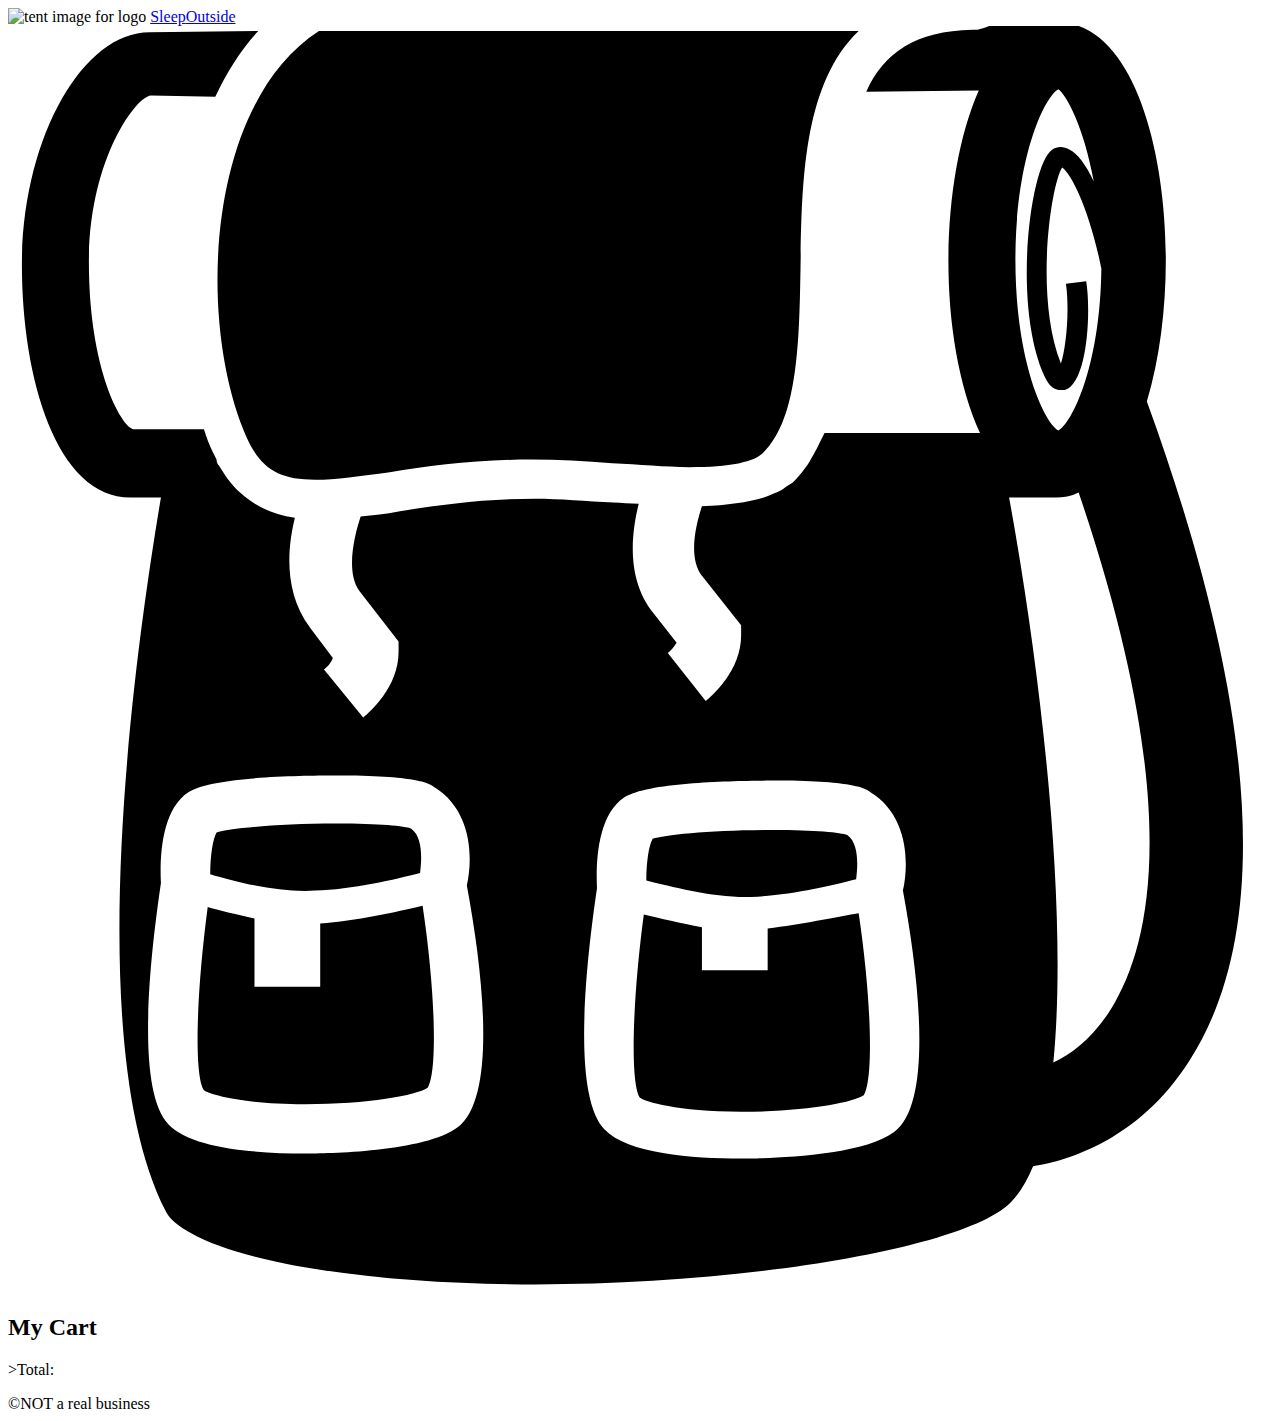
==== src/cart/index.html @ 458aa8dd "cart total" ====
<!DOCTYPE html>

<html lang="en">
  <head>
    <meta charset="UTF-8" />

    <meta name="viewport" content="width=device-width, initial-scale=1.0" />

    <title>Sleep Outside | Cart</title>

    <link rel="stylesheet" href="/css/style.css" />

    <script src="../js/cart.js" type="module"></script>
  </head>

  <body>
    <header class="divider">
      <div class="logo">
        <img src="/images/noun_Tent_2517.svg" alt="tent image for logo" />
        <a href="/index.html"> Sleep<span class="highlight">Outside</span></a>
      </div>

      <div class="cart">
        <a href="../cart/index.html">
          <svg xmlns="http://www.w3.org/2000/svg" viewBox="0 0 100 100">
            <path
              d="M18.9 32.6c1.1 2.4 2.5 3.3 5.4 3.3 1.6 0 3.6-0.3 5.9-0.6 3.2-0.5 6.9-1 11.2-1 2.1 0 4.3 0.1 6.4 0.3 2.1 0.1 4.2 0.3 6.1 0.3 3.2 0 5.2-0.4 5.9-1.2 2.7-2.7 2.8-8.8 2.9-14.6 0.1-6.7 0.2-14.5 4.6-18.7 -0.5 0-1 0-1.6 0 -14.2 0-37.5 0-41.1 0C15.6 6.2 14.9 23.6 18.9 32.6z"
            />

            <path
              d="M90.1 29.7c1-3.3 1.5-7.3 1.5-11.2 0-9-2.7-18.8-8.6-18.8 -0.1 0-0.2 0-0.3 0L77.8-0.1c-0.3 0.2-0.8 0.3-1.1 0.4 0 0 0 0 0 0 -0.2 0-0.3 0-0.4 0 -4.5 0.1-7 1.8-8.4 4.9l8.9-0.1c-1.6 3.6-2.4 8.7-2.4 13.5 0 4.9 0.8 9.9 2.5 13.6l-12.3 0c-0.2 0.4-0.4 0.8-0.6 1.2 -0.2 0.4-0.4 0.7-0.6 1.1 -0.1 0.1-0.1 0.2-0.2 0.3 -0.3 0.4-0.5 0.7-0.9 1.1 0 0 0 0 0 0 0 0-0.1 0.1-0.1 0.1 -0.1 0.1-0.2 0.2-0.4 0.3 -0.2 0.1-0.4 0.3-0.6 0.4 0 0 0 0 0 0 -0.4 0.2-0.9 0.4-1.4 0.6 -1.3 0.4-2.9 0.6-4.9 0.7 -0.5 1.5-1.1 4.1 0 5.5l3.1 3.9 0 0.8c0 2.8-2.3 4.8-2.8 5.2l-3-3.8c0.3-0.2 0.5-0.5 0.7-0.8l-1.8-2.3c-2.2-2.7-1.8-6.3-1.2-8.7 -0.7 0-1.4-0.1-2-0.1 -2.1-0.1-4.3-0.3-6.2-0.3 -4.1 0-7.7 0.5-10.8 1 -1 0.2-2 0.3-3 0.4 -0.5 1.5-1.2 4.4-0.1 5.9l3.1 4 0 0.8c0 2.8-2.3 4.8-2.8 5.2l-3.1-3.8c0.3-0.2 0.6-0.6 0.7-0.9l-1.8-2.4c-2.1-2.8-1.8-6.3-1.2-8.7 -1.6-0.2-2.9-0.8-4-1.7h0c-0.8-0.6-1.4-1.4-2-2.4 -0.1-0.1-0.2-0.3-0.2-0.5 -0.1-0.2-0.2-0.4-0.3-0.6 -0.3-0.6-0.5-1.2-0.7-1.8l-5.6 0c-1-0.3-3.5-4.8-3.5-13.2 0-8.1 3.7-13.1 4.9-13.2L16.4 5.6c0.9-1.9 2-3.7 3.4-5.2L11.2 0.5c-5.4 0-10.1 8.6-10.1 18.4 0 8.9 2.7 18.4 8.6 18.4h2.4c-1.8 10.7-6.6 43 0.4 56.5 0.7 1.4 4.3 3.4 12.2 4.6 20.2 3.1 49.8-0.5 54.6-5.3 0.7-0.7 1.3-1.7 1.8-2.9 2-0.3 8.2-1.7 12.4-8.4C100.1 71.5 98.9 53.9 90.1 29.7zM35.6 87.1c-2.6 2-10.5 2.1-12.1 2.1 0 0 0 0 0 0 -3.9 0-9-0.4-10.8-2.3 -2.6-2.7-1.5-13-0.6-19.1 -0.1-1.9 0-5.8 2.2-7.2 1.9-1.2 8.7-1.3 11.6-1.3 6.4 0 7.4 0.6 7.8 0.9 3 1.8 3.1 5.6 2.6 7.8C37.7 75.5 38.6 84.8 35.6 87.1zM70.1 87.5c-2.6 2-10.5 2.1-12.1 2.1 0 0 0 0 0 0 -3.9 0-9-0.4-10.8-2.3 -2.6-2.7-1.5-13-0.6-19.1 -0.1-1.9 0-5.8 2.2-7.2 1.9-1.2 8.7-1.3 11.6-1.3 6.4 0 7.4 0.6 7.8 0.9 3 1.8 3.1 5.6 2.6 7.8C72.2 76 73.1 85.3 70.1 87.5zM85.9 12.3c-0.6-1.3-1.3-2.2-1.9-2.5 -0.5-0.3-1-0.3-1.4 0 -1.7 1.1-3.2 12.2-0.6 17.9 0.4 0.9 0.9 1.1 1.3 1.1 0.1 0 0.2 0 0.3 0 1.8-0.5 2.1-6.2 1.7-8.6l-1.6 0.2c0.3 2.2 0 5.1-0.4 6.3 -2.1-5.3-0.8-14.1 0.1-15.5 0.8 0.6 2.2 3.5 3.1 8 -0.1 7.9-2.4 12.3-3.4 12.8 -1-0.5-3.4-5.2-3.4-13.5 0-8.3 2.4-13 3.4-13.5C83.7 5.4 85.1 7.9 85.9 12.3zM87.3 77.7c-1.4 2.3-3.1 3.6-4.6 4.3 1.2-12.2-1-31-3.5-44.7h3.3c0.1 0 0.3 0 0.4 0 0.6 0 1.2-0.1 1.8-0.4C92.8 60.7 90.7 72.2 87.3 77.7z"
            />

            <path
              d="M24.7 71v5h-5.2v-5.4c-1.4-0.3-2.7-0.6-3.7-0.9 -0.9 6.8-1.1 13.3-0.3 14.5 0.4 0.3 2.9 1.1 8 1.1h0c5 0 8.8-0.7 9.7-1.3 0.8-1.3 0.6-7.7-0.4-14.4C30.7 70.1 27.5 70.8 24.7 71z"
            />

            <path
              d="M58.8 68.9c2.9-0.1 6.4-0.9 8.3-1.4 0.1-0.8 0.3-2.8-0.7-3.5 -0.5-0.2-2.5-0.4-5.9-0.4 -4.9 0-8.6 0.4-9.5 0.7 -0.3 0.5-0.5 1.9-0.5 3.3C52.5 68.1 56 69 58.8 68.9z"
            />

            <path
              d="M24.3 68.4c2.9-0.1 6.4-0.9 8.3-1.4 0.1-0.8 0.3-2.8-0.7-3.5 -0.5-0.2-2.5-0.4-5.9-0.4 -4.9 0-8.6 0.4-9.5 0.7 -0.3 0.5-0.5 1.9-0.5 3.3C18 67.7 21.5 68.6 24.3 68.4z"
            />

            <path
              d="M60.1 71.4v3.3h-5.2v-3.4c-1.7-0.3-3.3-0.7-4.6-1 -0.9 6.8-1.1 13.3-0.3 14.5 0.4 0.3 2.9 1.1 8 1.1h0c5 0 8.8-0.7 9.7-1.3 0.8-1.3 0.6-7.7-0.4-14.4C65.5 70.5 62.7 71.1 60.1 71.4z"
            />

            <!-- <text x="0" y="115" fill="#000000" font-size="5px" font-weight="bold" font-family="'Helvetica Neue', Helvetica, Arial-Unicode, Arial, Sans-serif">Created by Natalia Woodroffe</text>
            <text x="0" y="120" fill="#000000" font-size="5px" font-weight="bold" font-family="'Helvetica Neue', Helvetica, Arial-Unicode, Arial, Sans-serif">from the Noun Project</text> -->
          </svg>
        </a>
      </div>
    </header>

    <main class="divider">
      <section class="products">
        <h2>My Cart</h2>

        <ul class="product-list">
          <!-- <li class="cart-card divider">
            <a href="product_pages/marmot-ajax-3.html" class="cart-card__image">
              <img
                src="images/tents/marmot-ajax-tent-3-person-3-season-in-pale-pumpkin-terracotta~p~880rr_01~320.jpg"
                alt="Marmot Ajax tent"
              />
            </a>
            <a href="product_pages/marmot-ajax-3.html">
              <h2 class="card__name">Marmot Ajax Tent - 3-Person, 3-Season</h2>
            </a>
            <p class="cart-card__color">Pale Pumpkin/Terracotta</p>
            <p class="cart-card__quantity">qty: 1</p>
            <p class="cart-card__price">$199.99</p>
          </li>
          <li class="cart-card divider">
            <a href="product_pages/marmot-ajax-3.html" class="cart-card__image">
              <img
                src="images/tents/the-north-face-talus-tent-4-person-3-season-in-golden-oak-saffron-yellow~p~985rf_01~320.jpg"
                alt="Talus Tent - 4-Person, 3-Season"
              />
            </a>
            <a href="product_pages/marmot-ajax-3.html">
              <h2 class="card__name">
                The North Face Talus Tent - 4-Person, 3-Season
              </h2></a
            >
            <p class="cart-card__color">Golden Oak/Saffron Yellow</p>
            <p class="cart-card__quantity">qty: 1</p>
            <p class="cart-card__price">$199.99</p>
          </li> -->
        </ul>
      </section>
      <div class="cart-footer hide">
>Total: <span class="cart-total"></span></p>
      </div>
    </main>

    <footer>&copy;NOT a real business</footer>
  </body>
</html>
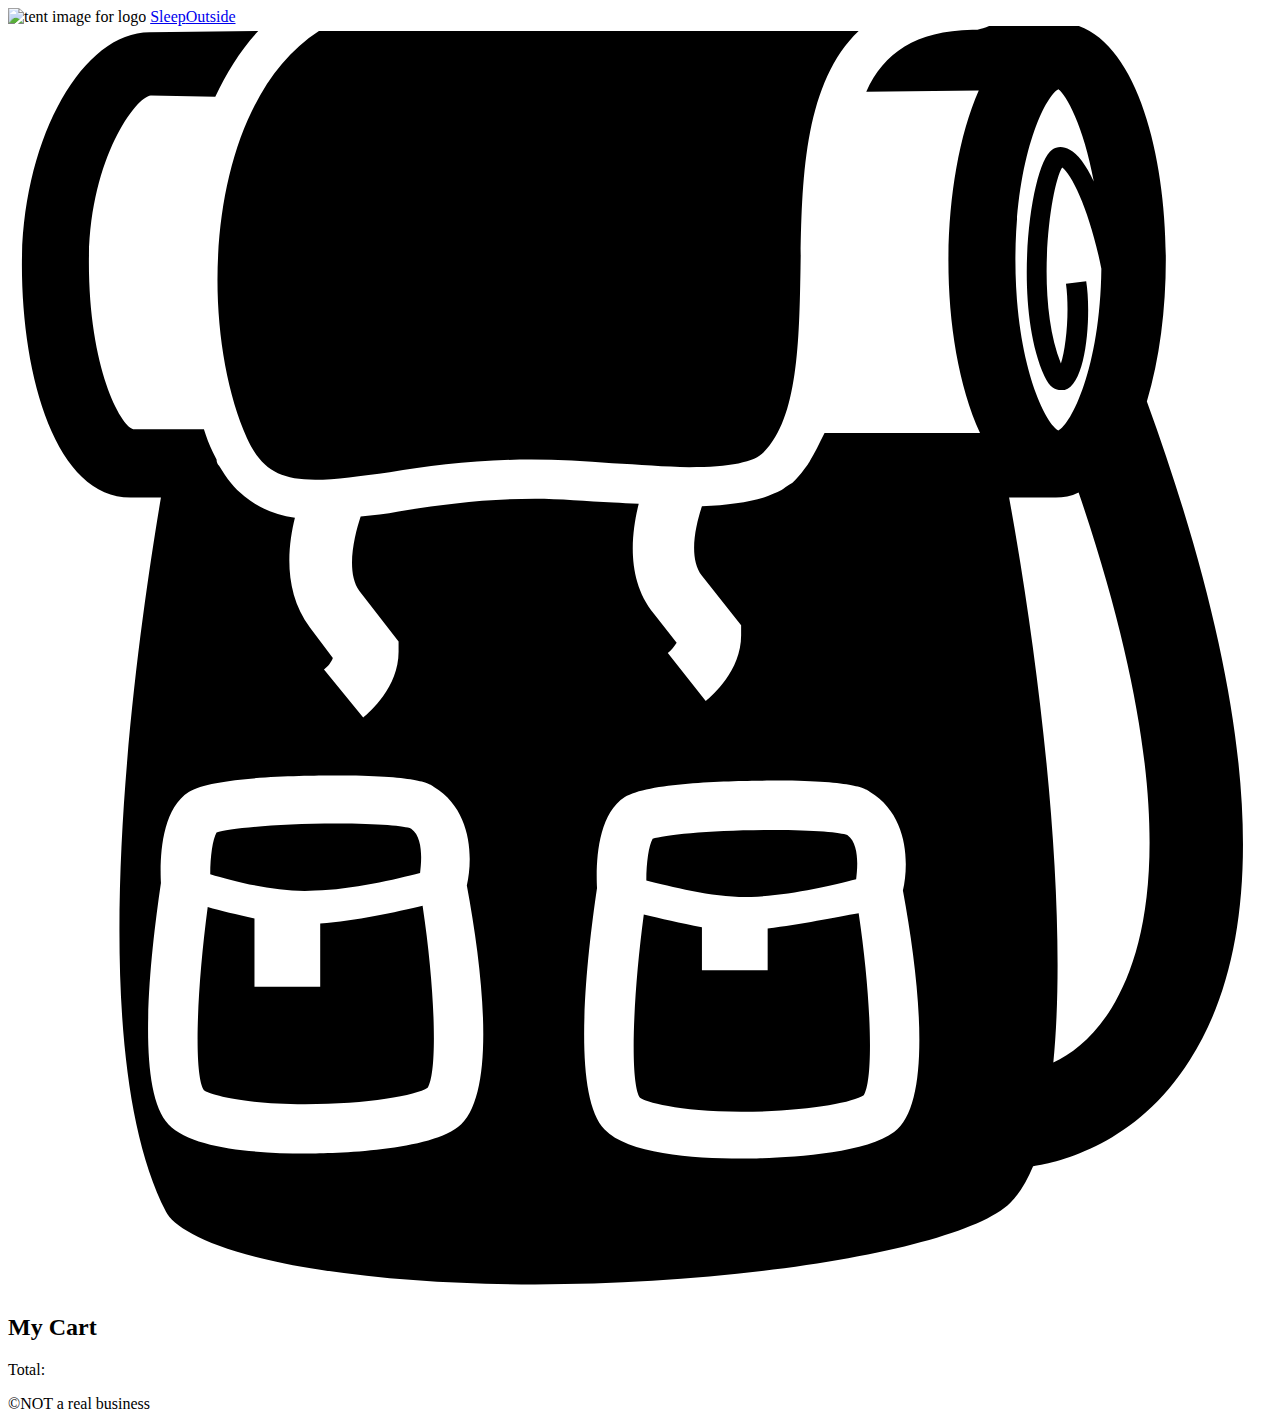
==== commit 6ec00f96: "small fix" ====
--- a/src/cart/index.html
+++ b/src/cart/index.html
@@ -92,7 +92,7 @@
         </ul>
       </section>
       <div class="cart-footer hide">
->Total: <span class="cart-total"></span></p>
+        <p>Total: <span class="cart-total"></span></p>
       </div>
     </main>
 
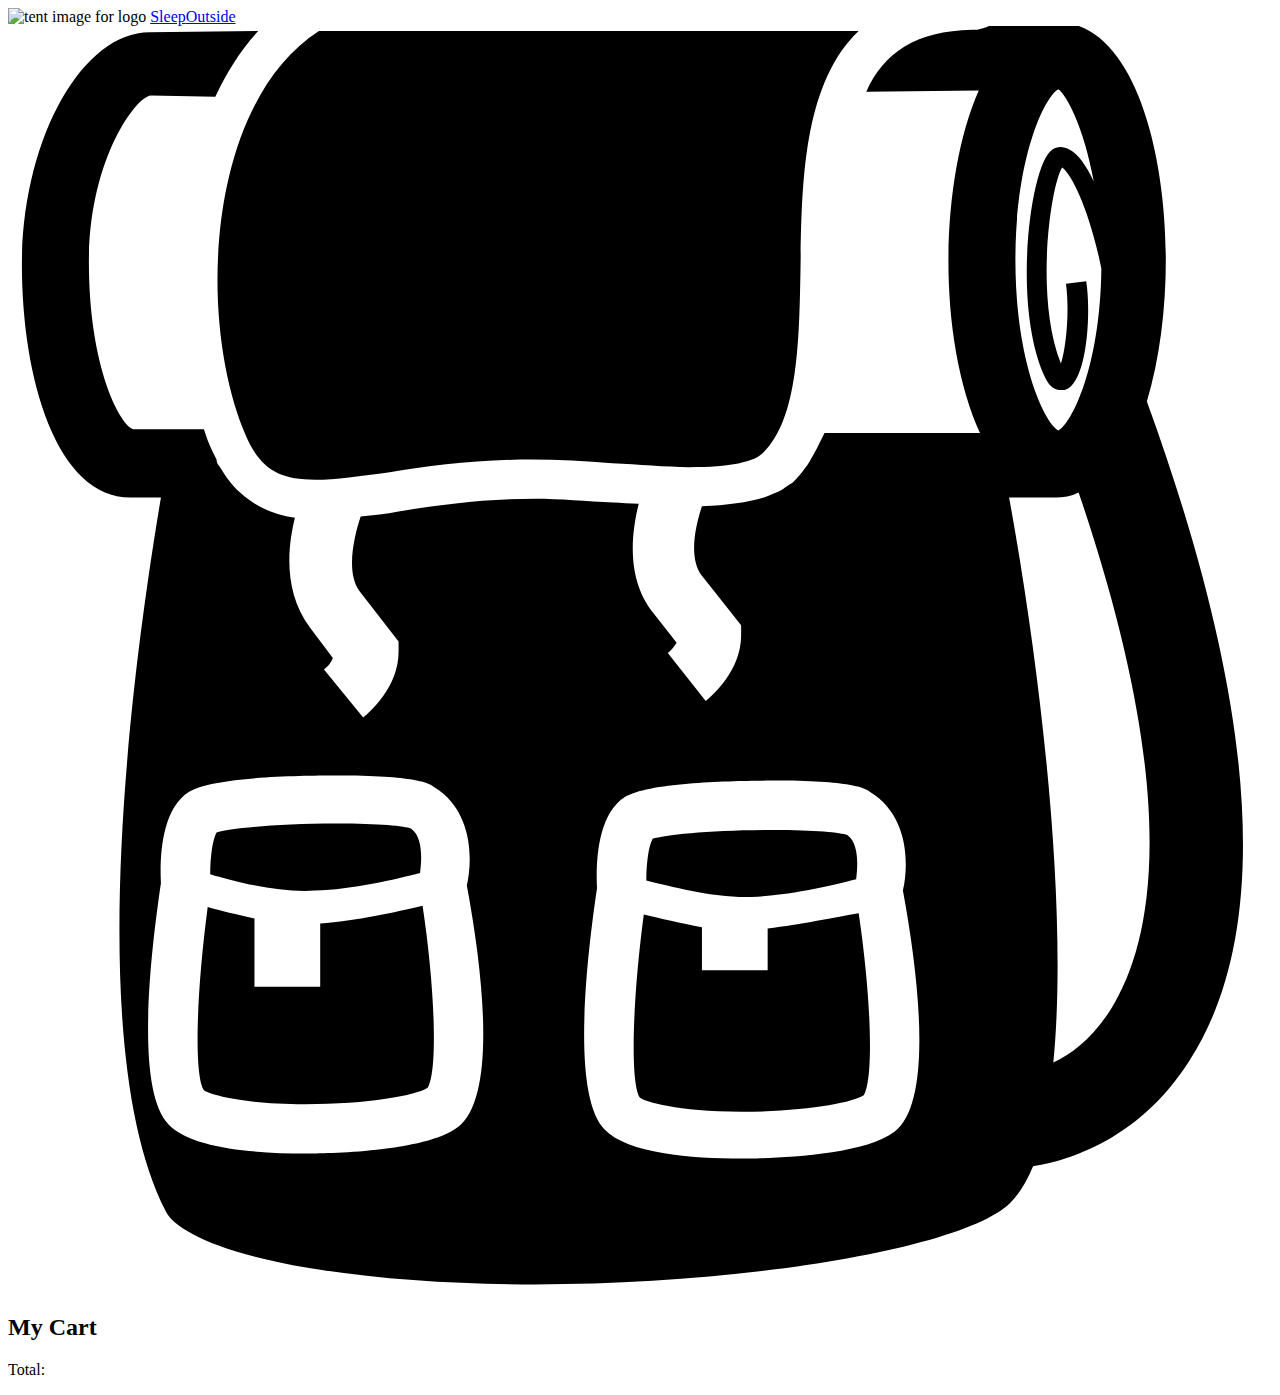
==== commit 8e8f0f18: "finished team 3" ====
--- a/src/cart/index.html
+++ b/src/cart/index.html
@@ -96,6 +96,6 @@
       </div>
     </main>
 
-    <footer>&copy;NOT a real business</footer>
+    <footer id="main-footer"></footer>
   </body>
 </html>
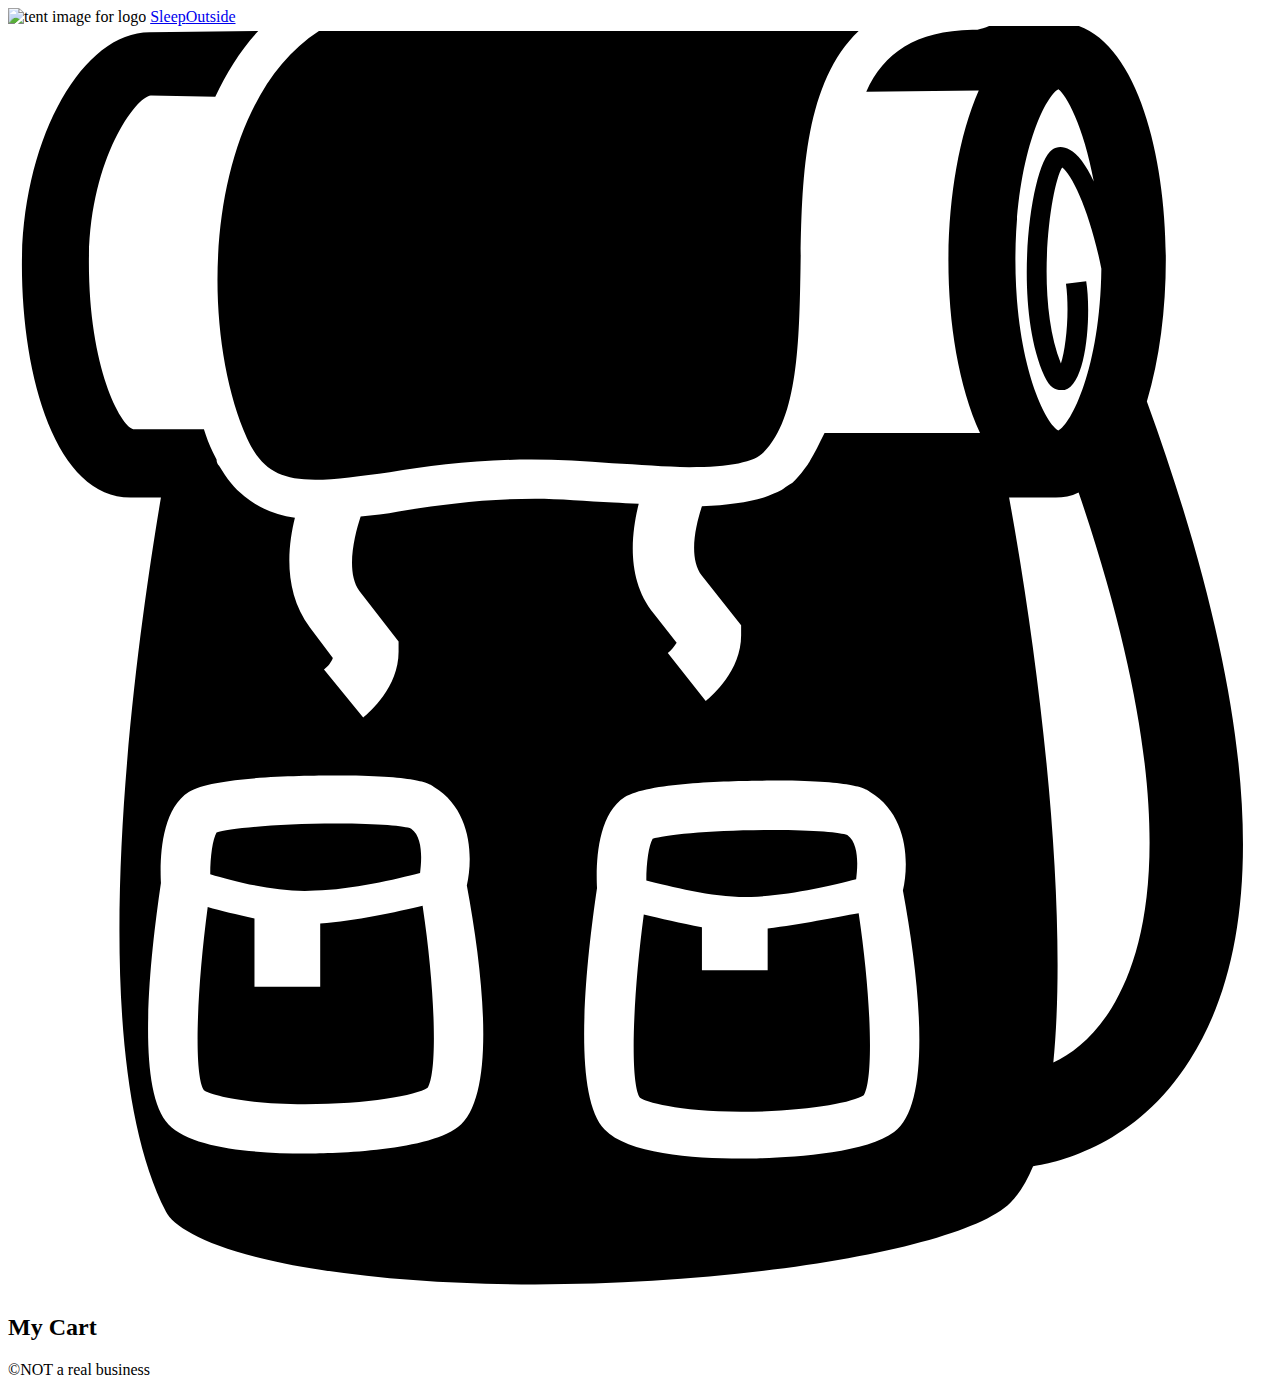
==== commit b6d5ed03: "completed part of the individual 3" ====
--- a/src/cart/index.html
+++ b/src/cart/index.html
@@ -16,8 +16,8 @@
   <body>
     <header class="divider">
       <div class="logo">
-        <img src="/images/noun_Tent_2517.svg" alt="tent image for logo" />
-        <a href="/index.html"> Sleep<span class="highlight">Outside</span></a>
+        <img src="/src/images/noun_Tent_2517.svg" alt="tent image for logo" />
+        <a href="../product-listing/index.html"> Sleep<span class="highlight">Outside</span></a>
       </div>
 
       <div class="cart">
@@ -91,11 +91,8 @@
           </li> -->
         </ul>
       </section>
-      <div class="cart-footer hide">
-        <p>Total: <span class="cart-total"></span></p>
-      </div>
     </main>
 
-    <footer id="main-footer"></footer>
+    <footer>&copy;NOT a real business</footer>
   </body>
 </html>
